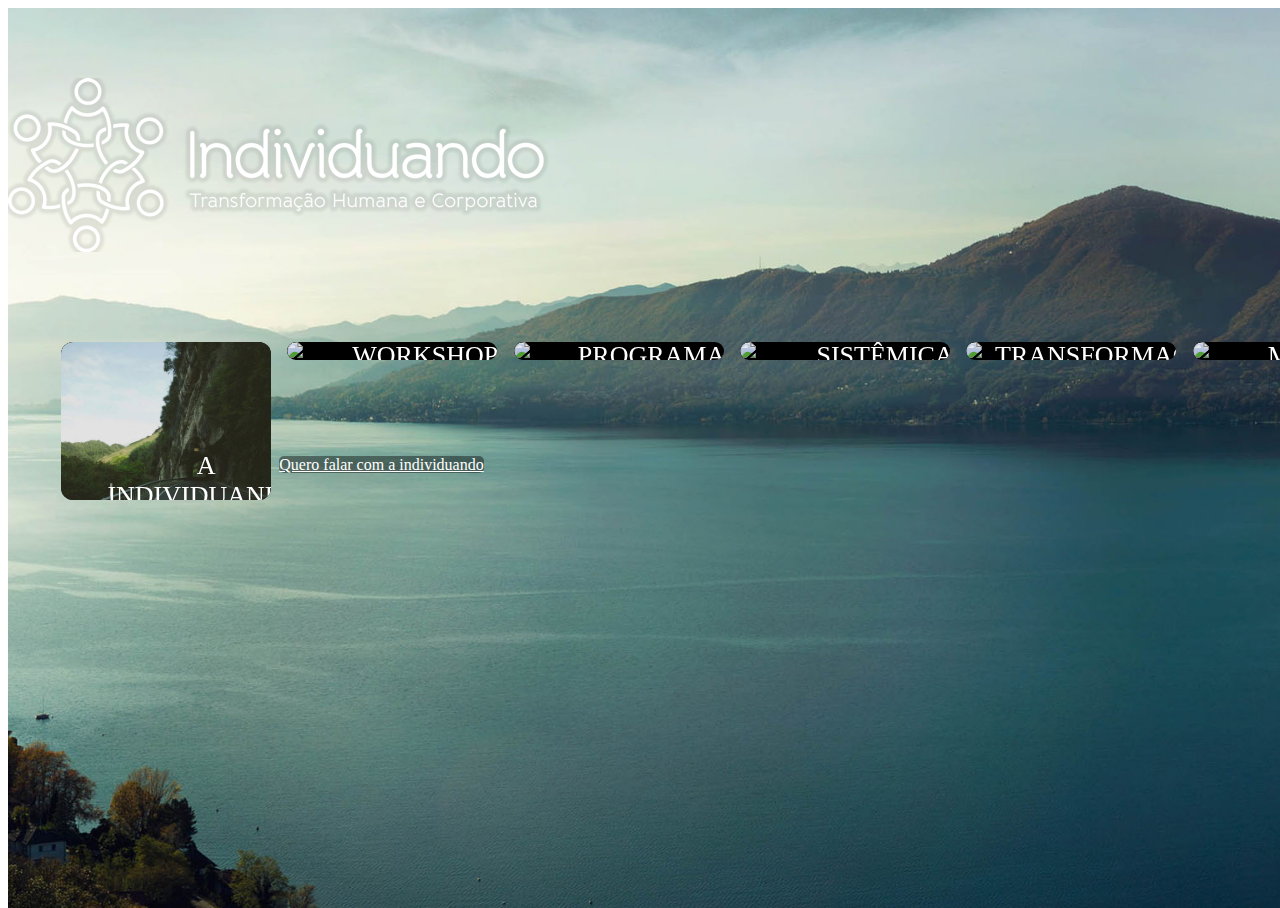
==== index.html @ c101fbd7 "internas" ====
<!DOCTYPE html>
<html lang="en">

<head>

    <meta charset="utf-8">
    <meta http-equiv="X-UA-Compatible" content="IE=edge">
    <meta name="viewport" content="width=device-width, initial-scale=1">
    <meta name="description" content="">
    <meta name="author" content="">

    <title>Individuando</title>

    <!-- Bootstrap Core CSS -->
    <link rel="stylesheet" type="text/css" href="css/normalize.css" />
    <link href="css/bootstrap.min.css" rel="stylesheet">

    <!-- Custom CSS -->
    <link href="css/stylish-portfolio.css" rel="stylesheet">

    <!-- Custom Fonts -->
    <link href="font-awesome/css/font-awesome.min.css" rel="stylesheet" type="text/css">
    <link href="http://fonts.googleapis.com/css?family=Source+Sans+Pro:300,400,700,300italic,400italic,700italic" rel="stylesheet" type="text/css">

    <!-- HTML5 Shim and Respond.js IE8 support of HTML5 elements and media queries -->
    <!-- WARNING: Respond.js doesn't work if you view the page via file:// -->
    <!--[if lt IE 9]>
        <script src="https://oss.maxcdn.com/libs/html5shiv/3.7.0/html5shiv.js"></script>
        <script src="https://oss.maxcdn.com/libs/respond.js/1.4.2/respond.min.js"></script>
    <![endif]-->

</head>

<body>

    <!-- Navigation -->
    <a id="menu-toggle" href="#" class="btn btn-dark btn-lg toggle"><i class="fa fa-bars"></i></a>
    <nav id="sidebar-wrapper">
        <ul class="sidebar-nav">
            <a id="menu-close" href="#" class="btn btn-light btn-lg pull-right toggle"><i class="fa fa-times"></i></a>
            <li class="sidebar-brand">
                <a href="#top"  onclick = $("#menu-close").click(); ><img src="img/logo-menu.png"></a>
            </li>
            <li>
                <a href="#top" onclick = $("#menu-close").click(); >Sobre nós</a>
            </li>
            <li>
                <a href="#top" onclick = $("#menu-close").click(); >Workshops</a>
            </li>
            <li>
                <a href="#about" onclick = $("#menu-close").click(); >Programas</a>
            </li>
            <li>
                <a href="#services" onclick = $("#menu-close").click(); >Consultoria sistêmica</a>
            </li>
            <li>
                <a href="#portfolio" onclick = $("#menu-close").click(); >Transformação individual</a>
            </li>
            <li>
                <a href="#contact" onclick = $("#menu-close").click(); >Constelação e mediação</a>
            </li>
            <li>
                <a href="#contact" onclick = $("#menu-close").click(); >Contato</a>
            </li>
        </ul>
    </nav>

    <!-- Header -->
    <header id="top" class="header">
    <div class="row">

        <div class="col-lg-12 text-center">
            <div class="logo">
                <img src="img/logo-home.png"> 
            </div> 
        </div>
    </div>
        
    <div class="row" id="boxes-home">
        <div class="containers">
            <div class="boxes">
                <div class="grid">
                    <figure class="effect-honey">
                        <img src="img/13.jpg" alt="img04"/>
                        <figcaption>
                            <h2>A <br>Individuando&nbsp;<br>&nbsp;</h2>

                            <a href="#">View more</a>
                        </figcaption>           
                    </figure>
                    <figure class="effect-honey">
                        <img src="img/14.jpg" alt="img05"/>
                        <figcaption>
                            <h2>Workshops<br>&nbsp;</h2>
                            <a href="#">View more</a>
                        </figcaption>           
                    </figure>
                    <figure class="effect-honey">
                        <img src="img/15.jpg" alt="img05"/>
                        <figcaption>
                            <h2>Programas<br>&nbsp;</h2>
                            <a href="#">View more</a>
                        </figcaption>           
                    </figure>
                    <figure class="effect-honey">
                        <img src="img/16.jpg" alt="img05"/>
                        <figcaption>
                            <h2>Consultoria <br>sistêmica<br>&nbsp;</h2>
                            <a href="#">View more</a>
                        </figcaption>           
                    </figure>
                    <figure class="effect-honey">
                        <img src="img/17.jpg" alt="img05"/>
                        <figcaption>
                            <h2>Sessões de transformação individual</h2>
                            <a href="#">View more</a>
                        </figcaption>           
                    </figure>
                    <figure class="effect-honey">
                        <img src="img/18.jpg" alt="img05"/>
                        <figcaption>
                            <h2>Constelação e mediação <br>sistêmica</h2>
                            <a href="#">View more</a>
                        </figcaption>           
                    </figure>
                </div>
    
        </div>
        </div>
        </div>

        <div class="row text-center">
            <div class="cta-home">
                <a href="#about" class="btn btn-dark btn-lg">Quero falar com a individuando</a>
            </div>
        </div>

    </header>
    
    

    <!-- jQuery -->
    <script src="js/jquery.js"></script>

    <!-- Bootstrap Core JavaScript -->
    <script src="js/bootstrap.min.js"></script>

    <!-- Custom Theme JavaScript -->
    <script>
    // Closes the sidebar menu
    $("#menu-close").click(function(e) {
        e.preventDefault();
        $("#sidebar-wrapper").toggleClass("active");
    });

    // Opens the sidebar menu
    $("#menu-toggle").click(function(e) {
        e.preventDefault();
        $("#sidebar-wrapper").toggleClass("active");
    });

    // Scrolls to the selected menu item on the page
    $(function() {
        $('a[href*=#]:not([href=#])').click(function() {
            if (location.pathname.replace(/^\//, '') == this.pathname.replace(/^\//, '') || location.hostname == this.hostname) {

                var target = $(this.hash);
                target = target.length ? target : $('[name=' + this.hash.slice(1) + ']');
                if (target.length) {
                    $('html,body').animate({
                        scrollTop: target.offset().top
                    }, 1000);
                    return false;
                }
            }
        });
    });
    </script>

</body>

</html>
---- css/stylish-portfolio.css ----
/*!
 * Start Bootstrap - Stylish Portfolio Bootstrap Theme (http://startbootstrap.com)
 * Code licensed under the Apache License v2.0.
 * For details, see http://www.apache.org/licenses/LICENSE-2.0.
 */

/* Global Styles */

html,
body {
    width: 100%;
    height: 100%;
    overflow-x: hidden;
}
}

body {
    font-family: "Source Sans Pro","Helvetica Neue",Helvetica,Arial,sans-serif;
}

#top img {max-width: 100%;
}

ul {
    list-style-type: none;

}
li {
    padding-bottom:5px;
    border-bottom: 1px solid;
    border-color: #c1c1c1;
    width:400px;
}

ul li h4 {
    font-weight:400;
}

.text-vertical-center {
    display: table-cell;
    text-align: center;
    vertical-align: middle;
}

.text-vertical-center h1 {
    margin: 0;
    padding: 0;
    font-size: 4.5em;
    font-weight: 700;
}

/* Custom Button Styles */

.btn-dark {
    border-radius: 5px;
    color: #fff;
    background-color: rgba(0,0,0,0.4);
}

.btn-dark:hover,
.btn-dark:focus,
.btn-dark:active {
    color: #fff;
    background-color: rgba(0,0,0,0.7);
}

.btn-light {
    border-radius: 0;
    color: #333;
    background-color: rgb(255,255,255);
}

.btn-light:hover,
.btn-light:focus,
.btn-light:active {
    color: #333;
    background-color: rgba(255,255,255,0.8);
}

/* Custom Horizontal Rule */

hr.small {
    max-width: 100px;
}

/* Side Menu */

#sidebar-wrapper {
    z-index: 1000;
    position: fixed;
    right: 0;
    width: 250px;
    height: 100%;
    margin-right: -250px;
    overflow-y: auto;
    background: #222;
    -webkit-transition: all 0.4s ease 0s;
    -moz-transition: all 0.4s ease 0s;
    -ms-transition: all 0.4s ease 0s;
    -o-transition: all 0.4s ease 0s;
    transition: all 0.4s ease 0s;
}

.sidebar-nav {
    position: absolute;
    top: 0;
    width: 250px;
    margin: 0;
    padding: 0;
    list-style: none;
}

.sidebar-nav li {
    text-indent: 20px;
    line-height: 40px;
}

.sidebar-nav li a {
    display: block;
    text-decoration: none;
    color: #999;
}

.sidebar-nav li a:hover {
    text-decoration: none;
    color: #fff;
    background: rgba(255,255,255,0.2);
}

.sidebar-nav li a:active,
.sidebar-nav li a:focus {
    text-decoration: none;
}

.sidebar-nav > .sidebar-brand {
    height: 55px;
    font-size: 18px;
    line-height: 55px;
}

.sidebar-nav > .sidebar-brand a {
    color: #999;
}

.sidebar-nav > .sidebar-brand a:hover {
    color: #fff;
    background: none;
}

#menu-toggle {
    z-index: 1;
    position: fixed;
    top: 0;
    right: 0;
}

#sidebar-wrapper.active {
    right: 250px;
    width: 250px;
    -webkit-transition: all 0.4s ease 0s;
    -moz-transition: all 0.4s ease 0s;
    -ms-transition: all 0.4s ease 0s;
    -o-transition: all 0.4s ease 0s;
    transition: all 0.4s ease 0s;
}

.toggle {
    margin: 5px 5px 0 0;
}

/* Header */

.header {
    display: table;
    position: relative;
    width: 100%;
    height: 100%;
    background: url(../img/bg.jpg) no-repeat center center scroll;
    -webkit-background-size: cover;
    -moz-background-size: cover;
    background-size: cover;
    -o-background-size: cover;
}

/* About */

.about {
    padding: 50px 0;
}

/* Services */

.services {
    padding: 50px 0;
}

.service-item {
    margin-bottom: 30px;
}

/* Callout */

.callout {
    display: table;
    width: 100%;
    height: 400px;
    color: #fff;
    background: url(../img/callout.jpg) no-repeat center center scroll;
    -webkit-background-size: cover;
    -moz-background-size: cover;
    background-size: cover;
    -o-background-size: cover;
}

/* Portfolio */

.portfolio {
    padding: 50px 0;
}

.portfolio-item {
    margin-bottom: 30px;
}

.img-portfolio {
    margin: 0 auto;
}

.img-portfolio:hover {
    opacity: 0.8;
}

/* Call to Action */

.call-to-action {
    padding: 50px 0;
}

.call-to-action .btn {
    margin: 10px;
}

/* Map */

.map {
    height: 500px;
}

.logo {
 padding:70px 0 0 0;
}

.col-centered{
    float: none;
    margin: 0 auto;
}

.cta-home {
    margin-top:60px;
}

#programas{
    width:100%;
}

.boxes {
    width:100%;
    margin-top:60px;
}


@media (min-width: 1200px) {
  .containers {
    width: 1450px;
  }
  .container{
    width:900px;
  }
}

@media(max-width:768px) {
    .map {
        height: 75%;
    }
}

/* Footer */

footer {
    padding: 100px 0;
}




/*Codrops*/

@font-face {
    font-weight: normal;
    font-style: normal;
    font-family: 'feathericons';
    src:url('../fonts/feathericons/feathericons.eot?-8is7zf');
    src:url('../fonts/feathericons/feathericons.eot?#iefix-8is7zf') format('embedded-opentype'),
        url('../fonts/feathericons/feathericons.woff?-8is7zf') format('woff'),
        url('../fonts/feathericons/feathericons.ttf?-8is7zf') format('truetype'),
        url('../fonts/feathericons/feathericons.svg?-8is7zf#feathericons') format('svg');
}

.grid {
    position: relative;
    margin: 0 auto;
    padding: 1em 0 4em;
    max-width: 1360px;
    list-style: none;
    text-align: center;
}

/* Common style */
.grid figure {
    position: relative;
    float: left;
    overflow: hidden;
    margin: 10px 0.6%;
    min-width: 50px;
    max-width: 210px;
    max-height: 360px;
    width: 48%;
    background: #3085a3;
    text-align: center;
    cursor: pointer;
    border-radius:12px;

}

.grid figure img {
    position: relative;
    display: block;
    min-height: 100%;
    max-width: 100%;
    opacity: 0.8;
    border-radius: 12px; 

}

.grid figure figcaption {
    padding: 2em;
    color: #fff;
    text-transform: uppercase;
    font-size: 1.25em;
    -webkit-backface-visibility: hidden;
    backface-visibility: hidden;
    -webkit-border-top-left-radius: 19px;
    -webkit-border-top-right-radius: 19px;
    -moz-border-radius-topleft: 19px;
    -moz-border-radius-topright: 19px;
    border-top-left-radius: 19px;
    border-top-right-radius: 19px;  
}

.grid figure figcaption::before,
.grid figure figcaption::after {
    pointer-events: none;
}

.grid figure figcaption,
.grid figure figcaption > a {
    position: absolute;
    top: 0;
    left: 0;
    width: 100%;
    height: 100%;
}

/* Anchor will cover the whole item by default */
/* For some effects it will show as a button */
.grid figure figcaption > a {
    z-index: 1000;
    text-indent: 200%;
    white-space: nowrap;
    font-size: 0;
    opacity: 0;
}

.grid figure h2 {
    word-spacing: -0.15em;
    font-weight: 300;
    font-size:1em;
}


.grid figure h2 span {
    font-weight: 800;
}

.grid figure h2,
.grid figure p {
    margin: 0;
}

.grid figure p {
    letter-spacing: 1px;
    font-size: 68.5%;
}

/* Individual effects */


/*---------------*/
/***** Honey *****/
/*---------------*/

figure.effect-honey {
    background: #000;
}

figure.effect-honey img {
    opacity: 0.9;
    -webkit-transition: opacity 0.35s;
    transition: opacity 0.35s;
}

figure.effect-honey:hover img {
    opacity: 0.5;
}

figure.effect-honey figcaption::before {
    position: absolute;
    bottom: 0;
    left: 0;
    width: 100%;
    background: #000;
    content: '';
    -webkit-transform: translate3d(0,10px,0);
    transform: translate3d(0,10px,0);
}

figure.effect-honey h2 {
    position: absolute;
    bottom: 0;
    left: 0;
    padding: 1.5em 0;
    width: 100%;
    text-align: center;
    font-size:1.3em;

}

figure.effect-honey h2 i {
    font-style: normal;
    opacity: 0;
    -webkit-transition: opacity 0.35s, -webkit-transform 0.35s;
    transition: opacity 0.35s, transform 0.35s;
    -webkit-transform: translate3d(0,-30px,0);
    transform: translate3d(0,-30px,0);
}

figure.effect-honey figcaption::before,
figure.effect-honey h2 {
    -webkit-transition: -webkit-transform 0.35s;
    transition: transform 0.35s;
}

figure.effect-honey:hover figcaption::before,
figure.effect-honey:hover h2,
figure.effect-honey:hover h2 i {
    opacity: 1;
    -webkit-transform: translate3d(0,0,0);
    transform: translate3d(0,0,0);
}


@media screen and (max-width: 50em) {
    .content {
        padding: 0 10px;
        text-align: center;
    }
    .grid figure {
        display: inline-block;
        float: none;
        margin: 10px auto;
        width: 100%;
    }
}
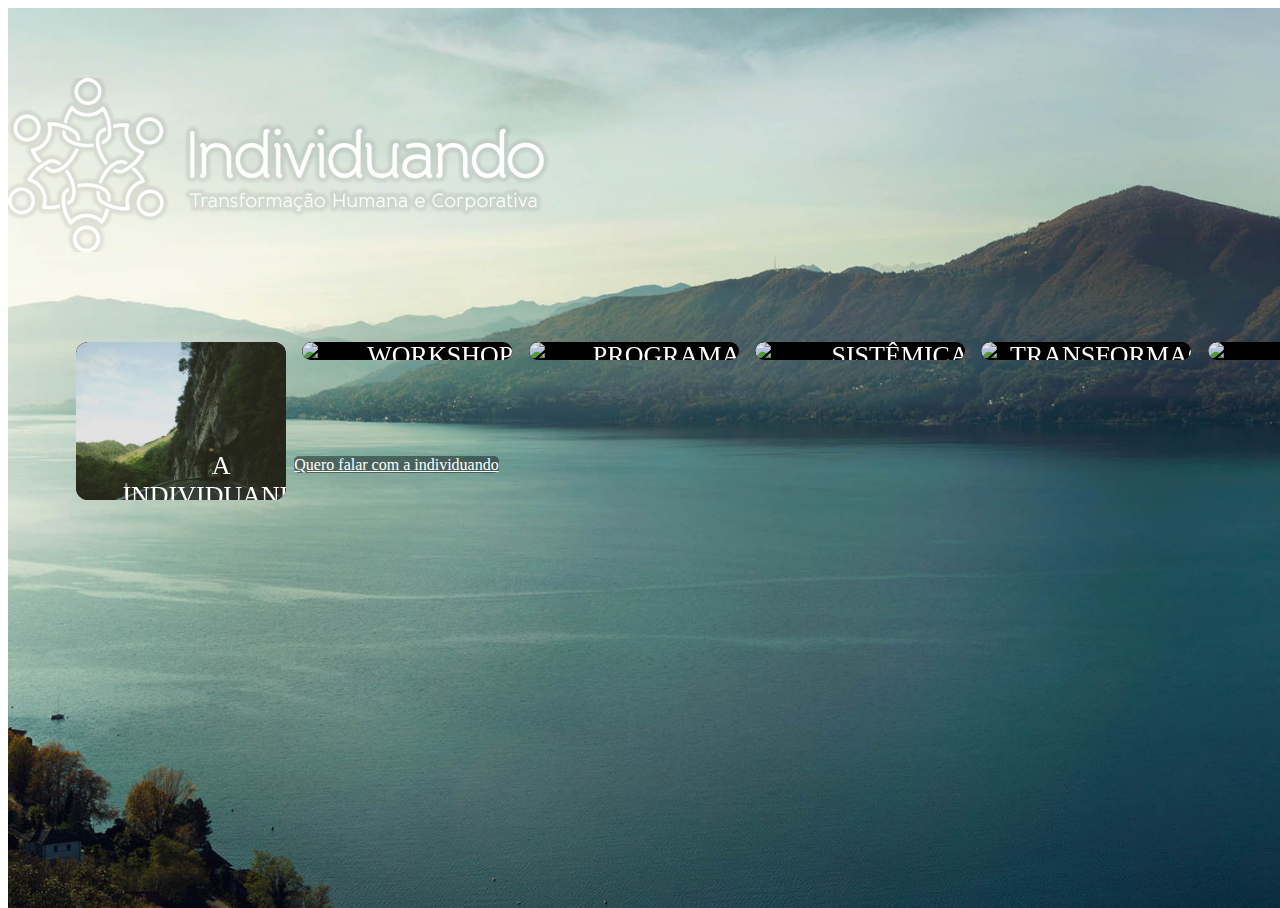
==== commit bfc45546: "links" ====
--- a/index.html
+++ b/index.html
@@ -42,7 +42,7 @@
                 <a href="#top"  onclick = $("#menu-close").click(); ><img src="img/logo-menu.png"></a>
             </li>
             <li>
-                <a href="#top" onclick = $("#menu-close").click(); >Sobre nós</a>
+                <a href="/workshops.html" onclick = $("#menu-close").click(); >Sobre nós</a>
             </li>
             <li>
                 <a href="#top" onclick = $("#menu-close").click(); >Workshops</a>
@@ -85,14 +85,14 @@
                         <figcaption>
                             <h2>A <br>Individuando&nbsp;<br>&nbsp;</h2>
 
-                            <a href="#">View more</a>
+                            <a href="/sobre-nos.html">View more</a>
                         </figcaption>           
                     </figure>
                     <figure class="effect-honey">
                         <img src="img/14.jpg" alt="img05"/>
                         <figcaption>
                             <h2>Workshops<br>&nbsp;</h2>
-                            <a href="#">View more</a>
+                            <a href="/workshops.html">View more</a>
                         </figcaption>           
                     </figure>
                     <figure class="effect-honey">
@@ -106,14 +106,14 @@
                         <img src="img/16.jpg" alt="img05"/>
                         <figcaption>
                             <h2>Consultoria <br>sistêmica<br>&nbsp;</h2>
-                            <a href="#">View more</a>
+                            <a href="/consultoria-sitemica.html">View more</a>
                         </figcaption>           
                     </figure>
                     <figure class="effect-honey">
                         <img src="img/17.jpg" alt="img05"/>
                         <figcaption>
                             <h2>Sessões de transformação individual</h2>
-                            <a href="#">View more</a>
+                            <a href="/sessao-de-transformacao.html">View more</a>
                         </figcaption>           
                     </figure>
                     <figure class="effect-honey">
--- a/css/stylish-portfolio.css
+++ b/css/stylish-portfolio.css
@@ -6,6 +6,8 @@
 
 /* Global Styles */
 
+@import url(https://fonts.googleapis.com/css?family=Source+Sans+Pro:400,300,200,600,700);
+
 html,
 body {
     width: 100%;
@@ -25,15 +27,27 @@
     list-style-type: none;
 
 }
-li {
+li{
     padding-bottom:5px;
+}
+#about li {
+ 
     border-bottom: 1px solid;
     border-color: #c1c1c1;
     width:400px;
 }
 
-ul li h4 {
+#about ul li h4 {
     font-weight:400;
+}
+
+
+.persona-box {
+    width:100%;
+    background-color:#1ac4fc;
+    padding: 5px 30px 30px 30px;
+    margin-top:30px;
+    color:#fff;
 }
 
 .text-vertical-center {
@@ -271,7 +285,7 @@
 
 @media (min-width: 1200px) {
   .containers {
-    width: 1450px;
+    width: 1480px;
   }
   .container{
     width:900px;
